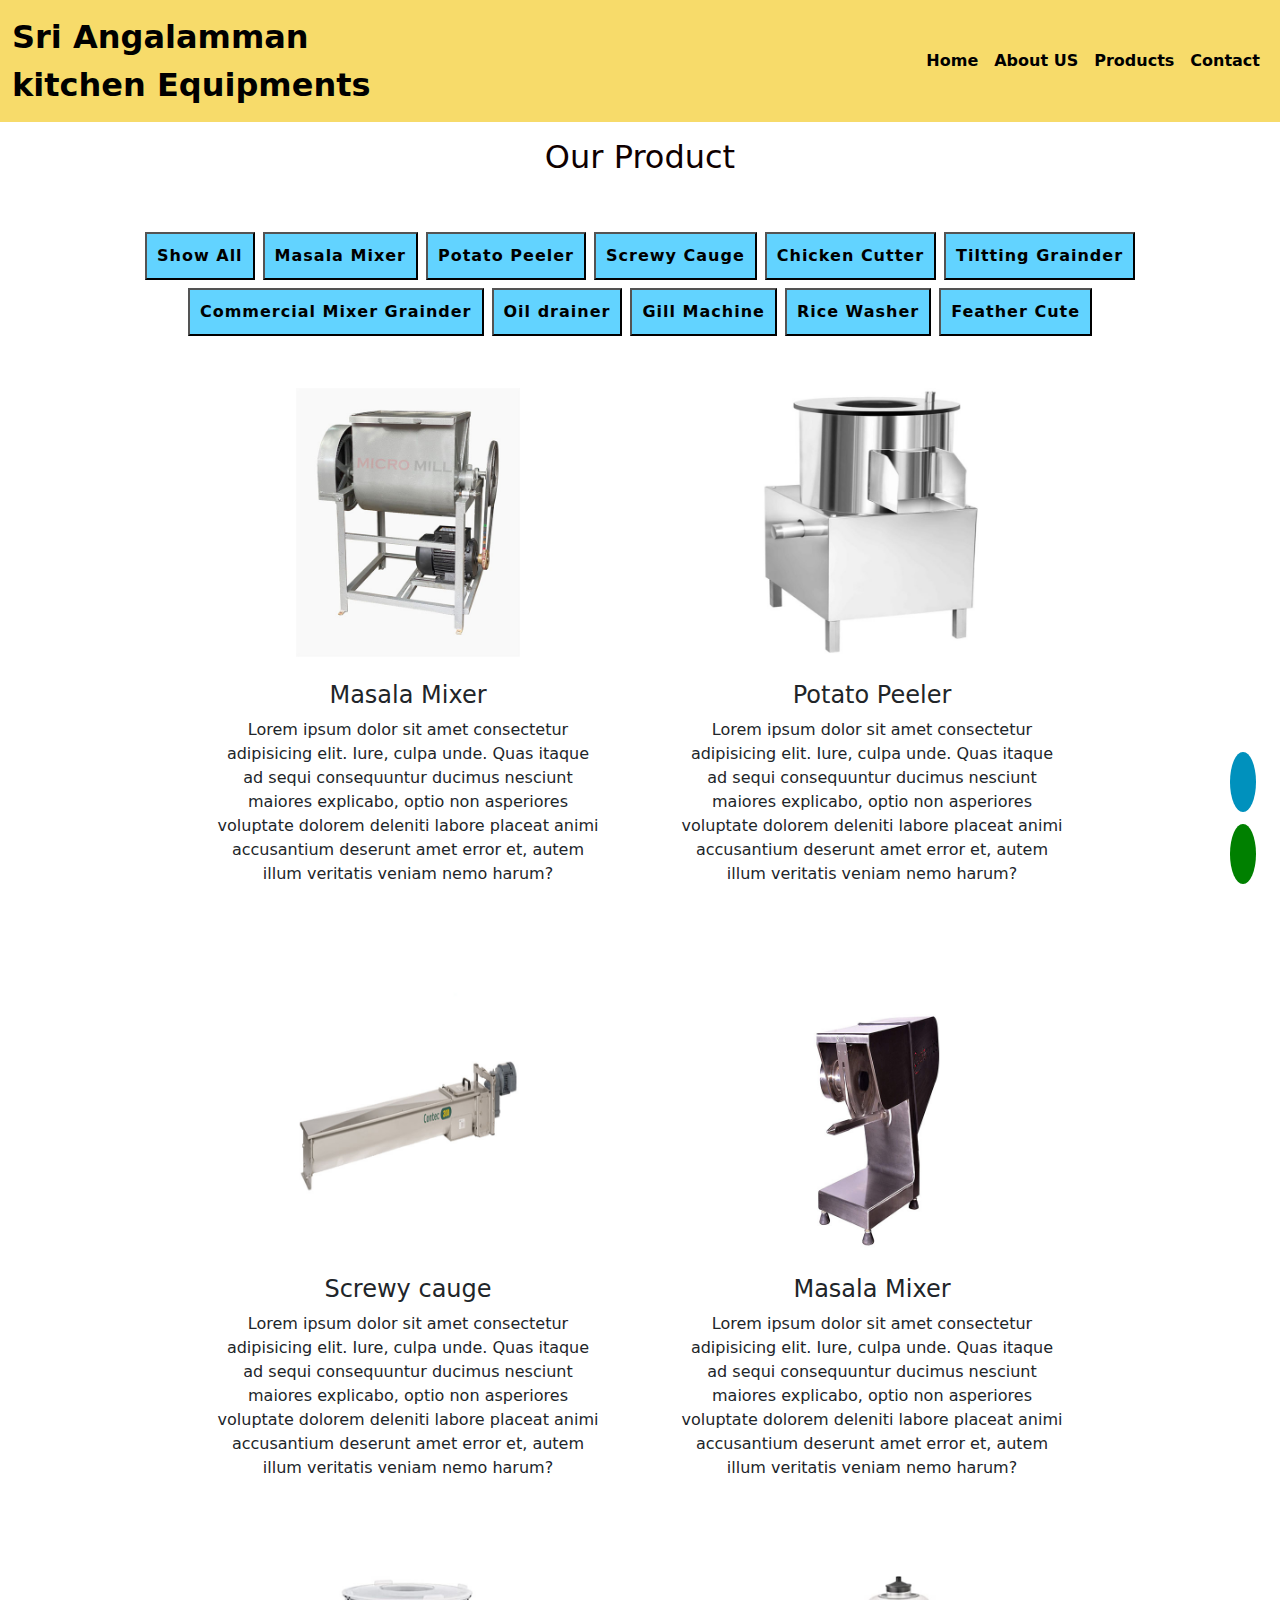
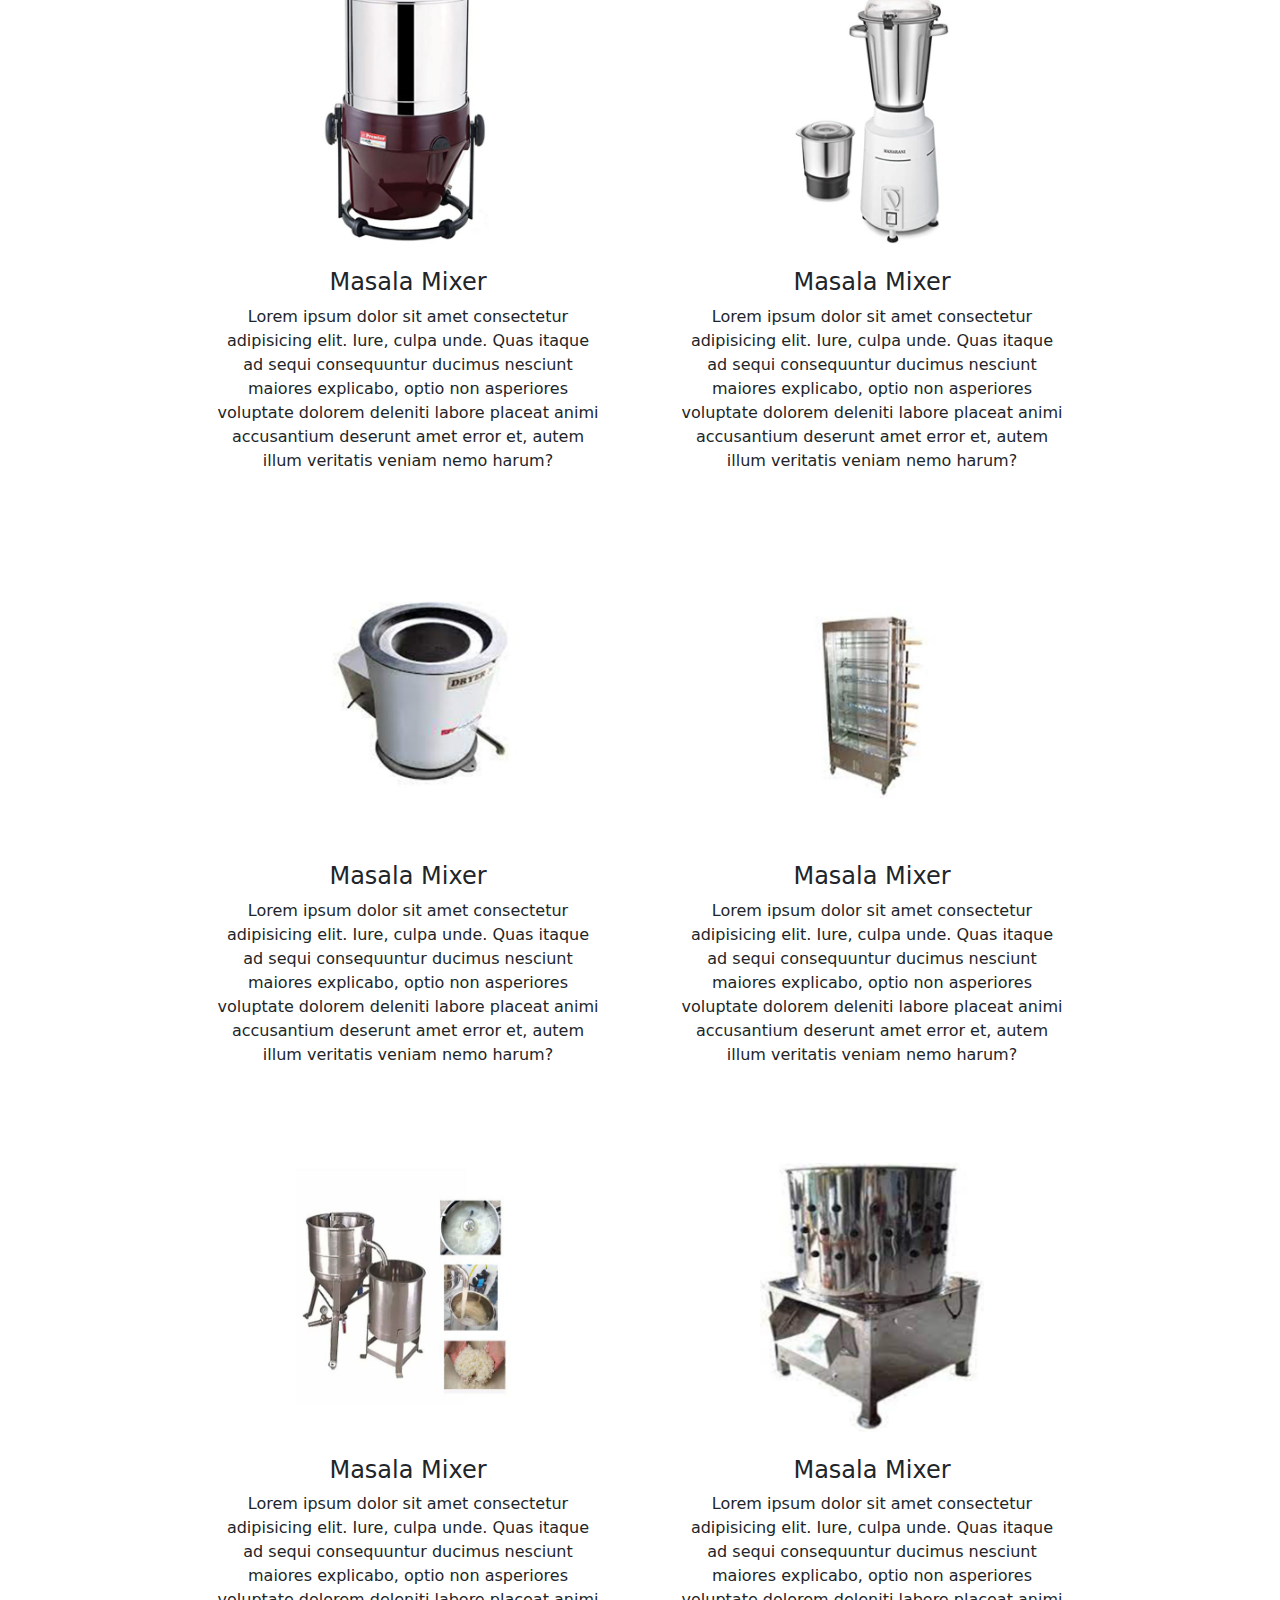
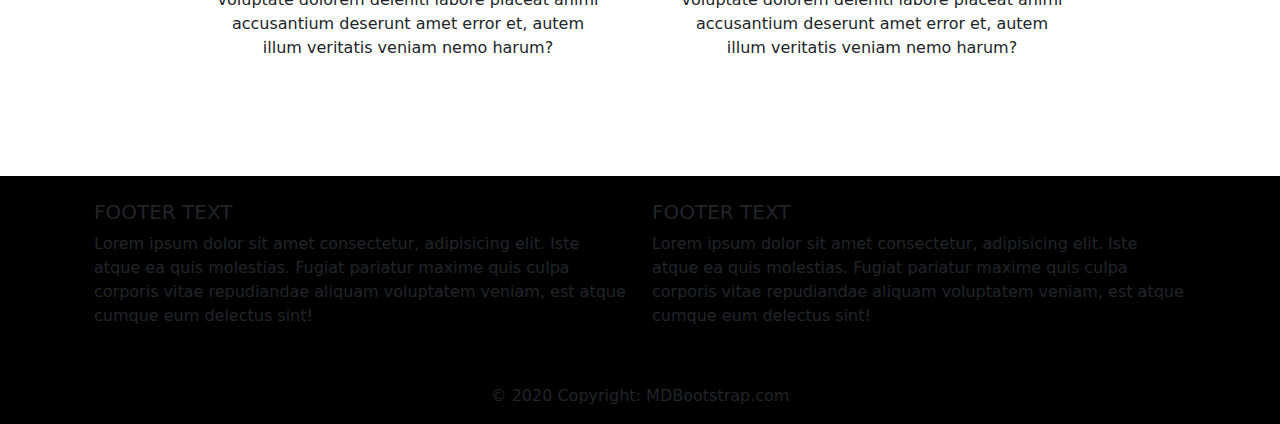
==== product.html @ 628dc5b5 "updated all" ====
<!DOCTYPE html>
<html lang="en">
<head>
    <meta charset="UTF-8">
    <meta http-equiv="X-UA-Compatible" content="IE=edge">
    <meta name="viewport" content="width=device-width, initial-scale=1">

    <!-- Latest compiled and minified CSS -->
    <link href="https://cdn.jsdelivr.net/npm/bootstrap@5.2.3/dist/css/bootstrap.min.css" rel="stylesheet">

    <!-- Latest compiled JavaScript --> 
    <script src="https://cdn.jsdelivr.net/npm/bootstrap@5.2.3/dist/js/bootstrap.bundle.min.js"></script>

    <link rel="stylesheet" href="https://cdnjs.cloudflare.com/ajax/libs/font-awesome/6.4.0/css/all.min.css" integrity="sha512-iecdLmaskl7CVkqkXNQ/ZH/XLlvWZOJyj7Yy7tcenmpD1ypASozpmT/E0iPtmFIB46ZmdtAc9eNBvH0H/ZpiBw==" crossorigin="anonymous" referrerpolicy="no-referrer" />

    <link rel="stylesheet" href="./Styles/style.css">

    <title>Sri Angalamman kitchen Equipments</title>
</head>
<body>
    <nav class="navbar navbar-expand-sm" id="navbar">
        <div class="container-fluid">
          <a class="navbar-brand fs-2 fw-bold" href="javascript:void(0)" id="logo">Sri Angalamman <br>kitchen Equipments</a>
          <button class="navbar-toggler" type="button" data-bs-toggle="collapse" data-bs-target="#mynavbar">
            <span class="navbar-toggler-icon"></span>
          </button>
          <div class="collapse navbar-collapse flex justify-content-end" id="mynavbar">
            <ul class="navbar-nav">
              <li class="nav-item">
                <a class="nav-link text-black fw-bolder" href="./index.html">Home</a>
              </li>
              <li class="nav-item">
                <a class="nav-link text-black fw-bolder" href="./about.html">About US</a>
              </li>
              <li class="nav-item">
                <a class="nav-link text-black fw-bolder" href="./product.html">Products</a>
              </li>
              <li class="nav-item">
                <a class="nav-link text-black fw-bolder" href="./contact.html">Contact</a>
              </li>
            </ul>
          </div>
        </div>
        </div>
      </nav>

      
<div id="navbar-id-about">
    <a href="./index.html">Home</a>
    <a href="./about.html">About</a>
    <a href="./product.html">Product</a>
    <a href="./contact.html">Contact</a>
  </div>

  <h2 class="header">Our Product</h2>


  <div class="">
  <div class="filter-buttons gallery-btn">
    <button class="filter-btn" data-category="all">Show All</button>
    <button class="filter-btn" data-category="masala-Mixer">Masala Mixer</button>
    <button class="filter-btn" data-category="potato-peeler">Potato Peeler</button>
    <button class="filter-btn" data-category="screwy-cauge">Screwy Cauge</button>
    <button class="filter-btn" data-category="chiken-cutter">Chicken Cutter</button>
    <button class="filter-btn" data-category="tiltting-grainder">Tiltting Grainder</button>
    <button class="filter-btn" data-category="Commercial-mixer">Commercial Mixer Grainder</button>
    <button class="filter-btn" data-category="oil-drainer">Oil drainer</button>
    <button class="filter-btn" data-category="grill-meachine">Gill Machine</button>
    <button class="filter-btn" data-category="rice-washer">Rice Washer</button>
    <button class="filter-btn" data-category="feather-cutter">Feather Cute</button>
  </div>
  
  <div class="image-container gallery">

    <div class="image masala-Mixer">
      <img src="./images/img-1.jpg" style="width: 14rem;">
      <h4 class="mt-4">Masala Mixer</h4>
      <p>Lorem ipsum dolor sit amet consectetur adipisicing elit. Iure, culpa unde. Quas itaque ad sequi consequuntur ducimus nesciunt maiores explicabo, optio non asperiores voluptate dolorem deleniti labore placeat animi accusantium deserunt amet error et, autem illum veritatis veniam nemo harum?</p>
    </div>

    <div class="image potato-peeler">
      <img src="./images/img-2.jpg" style="width: 14rem;">
      <h4 class="mt-4">Potato Peeler</h4>
      <p>Lorem ipsum dolor sit amet consectetur adipisicing elit. Iure, culpa unde. Quas itaque ad sequi consequuntur ducimus nesciunt maiores explicabo, optio non asperiores voluptate dolorem deleniti labore placeat animi accusantium deserunt amet error et, autem illum veritatis veniam nemo harum?</p>
    </div>

    <div class="image screwy-cauge">
      <img src="./images/img-3.jpg" style="width: 14rem;">
      <h4 class="mt-4">Screwy cauge</h4>
      <p>Lorem ipsum dolor sit amet consectetur adipisicing elit. Iure, culpa unde. Quas itaque ad sequi consequuntur ducimus nesciunt maiores explicabo, optio non asperiores voluptate dolorem deleniti labore placeat animi accusantium deserunt amet error et, autem illum veritatis veniam nemo harum?</p>
    </div>

    <div class="image chiken-cutter">
      <img src="./images/img-4.jpg" style="width: 14rem;">
      <h4 class="mt-4">Masala Mixer</h4>
      <p>Lorem ipsum dolor sit amet consectetur adipisicing elit. Iure, culpa unde. Quas itaque ad sequi consequuntur ducimus nesciunt maiores explicabo, optio non asperiores voluptate dolorem deleniti labore placeat animi accusantium deserunt amet error et, autem illum veritatis veniam nemo harum?</p>
    </div>
    
    <div class="image tiltting-grainder">
      <img src="./images/img-5.jpg" style="width: 14rem;">
      <h4 class="mt-4">Masala Mixer</h4>
      <p>Lorem ipsum dolor sit amet consectetur adipisicing elit. Iure, culpa unde. Quas itaque ad sequi consequuntur ducimus nesciunt maiores explicabo, optio non asperiores voluptate dolorem deleniti labore placeat animi accusantium deserunt amet error et, autem illum veritatis veniam nemo harum?</p>
    </div>
    
    <div class="image Commercial-mixer">
      <img src="./images/img-6.jpg" style="width: 14rem;">
      <h4 class="mt-4">Masala Mixer</h4>
      <p>Lorem ipsum dolor sit amet consectetur adipisicing elit. Iure, culpa unde. Quas itaque ad sequi consequuntur ducimus nesciunt maiores explicabo, optio non asperiores voluptate dolorem deleniti labore placeat animi accusantium deserunt amet error et, autem illum veritatis veniam nemo harum?</p>
    </div>
    
    <div class="image oil-drainer">
      <img src="./images/img-7.jpg" style="width: 14rem;">
      <h4 class="mt-4">Masala Mixer</h4>
      <p>Lorem ipsum dolor sit amet consectetur adipisicing elit. Iure, culpa unde. Quas itaque ad sequi consequuntur ducimus nesciunt maiores explicabo, optio non asperiores voluptate dolorem deleniti labore placeat animi accusantium deserunt amet error et, autem illum veritatis veniam nemo harum?</p>
    </div>
    
    <div class="image grill-meachine">
      <img src="./images/img-8.jpg" style="width: 14rem;">
      <h4 class="mt-4">Masala Mixer</h4>
      <p>Lorem ipsum dolor sit amet consectetur adipisicing elit. Iure, culpa unde. Quas itaque ad sequi consequuntur ducimus nesciunt maiores explicabo, optio non asperiores voluptate dolorem deleniti labore placeat animi accusantium deserunt amet error et, autem illum veritatis veniam nemo harum?</p>
    </div>
    
    <div class="image rice-washer">
      <img src="./images/img-9.jpg" style="width: 14rem;">
      <h4 class="mt-4">Masala Mixer</h4>
      <p>Lorem ipsum dolor sit amet consectetur adipisicing elit. Iure, culpa unde. Quas itaque ad sequi consequuntur ducimus nesciunt maiores explicabo, optio non asperiores voluptate dolorem deleniti labore placeat animi accusantium deserunt amet error et, autem illum veritatis veniam nemo harum?</p>
    </div>
    
    <div class="image feather-cutter">
      <img src="./images/img-10.jpg" style="width: 14rem;">
      <h4 class="mt-4">Masala Mixer</h4>
      <p>Lorem ipsum dolor sit amet consectetur adipisicing elit. Iure, culpa unde. Quas itaque ad sequi consequuntur ducimus nesciunt maiores explicabo, optio non asperiores voluptate dolorem deleniti labore placeat animi accusantium deserunt amet error et, autem illum veritatis veniam nemo harum?</p>
    </div>

    <!-- Add more images here with appropriate categories -->
  </div>
</div>

  <!-- <div class="product_container">
    <h2 class="header">Our Product</h2>
    <div class="gallery">
        <div class="" >
            <img src="./images/img-1.jpg" style="width: 14rem;">
            <h4 class="mt-4">Masala Mixer</h4>
            <p>Lorem ipsum dolor sit amet consectetur adipisicing elit. Iure, culpa unde. Quas itaque ad sequi consequuntur ducimus nesciunt maiores explicabo, optio non asperiores voluptate dolorem deleniti labore placeat animi accusantium deserunt amet error et, autem illum veritatis veniam nemo harum?</p>
        </div>
        <div class="" >
            <img src="./images/img-2.jpg" style="width: 14rem;">
            <h4 class="mt-4">Potota Peller</h4>
            <p>Lorem ipsum dolor sit amet consectetur adipisicing elit. Iure, culpa unde. Quas itaque ad sequi consequuntur ducimus nesciunt maiores explicabo, optio non asperiores voluptate dolorem deleniti labore placeat animi accusantium deserunt amet error et, autem illum veritatis veniam nemo harum?</p>
        </div>
        <div class="" >
            <img src="./images/img-3.jpg" style="width: 14rem;">
            <h4 class="mt-4">Screwy Covary</h4>
            <p>Lorem ipsum dolor sit amet consectetur adipisicing elit. Iure, culpa unde. Quas itaque ad sequi consequuntur ducimus nesciunt maiores explicabo, optio non asperiores voluptate dolorem deleniti labore placeat animi accusantium deserunt amet error et, autem illum veritatis veniam nemo harum?</p>
        </div>
        <div class="" >
            <img src="./images/img-4.jpg" style="width: 14rem;">
            <h4 class="mt-4">Chicken cutting machine</h4>
            <p>Lorem ipsum dolor sit amet consectetur adipisicing elit. Iure, culpa unde. Quas itaque ad sequi consequuntur ducimus nesciunt maiores explicabo, optio non asperiores voluptate dolorem deleniti labore placeat animi accusantium deserunt amet error et, autem illum veritatis veniam nemo harum?</p>
        </div>
        <div class="" >
            <img src="./images/img-5.jpg" style="width: 14rem;">
            <h4 class="mt-4">Tiltting Grainger</h4>
            <p>Lorem ipsum dolor sit amet consectetur adipisicing elit. Iure, culpa unde. Quas itaque ad sequi consequuntur ducimus nesciunt maiores explicabo, optio non asperiores voluptate dolorem deleniti labore placeat animi accusantium deserunt amet error et, autem illum veritatis veniam nemo harum?</p>
        </div>
        <div class="" >
            <img src="./images/img-6.jpg" style="width: 14rem;">
            <h4 class="mt-4">Commercial mixer grainder</h4>
            <p>Lorem ipsum dolor sit amet consectetur adipisicing elit. Iure, culpa unde. Quas itaque ad sequi consequuntur ducimus nesciunt maiores explicabo, optio non asperiores voluptate dolorem deleniti labore placeat animi accusantium deserunt amet error et, autem illum veritatis veniam nemo harum?</p>
        </div>
        <div class="" >
            <img src="./images/img-7.jpg" style="width: 14rem;">
            <h4 class="mt-4">Oil drainer</h4>
            <p>Lorem ipsum dolor sit amet consectetur adipisicing elit. Iure, culpa unde. Quas itaque ad sequi consequuntur ducimus nesciunt maiores explicabo, optio non asperiores voluptate dolorem deleniti labore placeat animi accusantium deserunt amet error et, autem illum veritatis veniam nemo harum?</p>
        </div>
        <div class="" >
            <img src="./images/img-8.jpg" style="width: 14rem;">
            <h4 class="mt-4">Grill MAchine</h4>
            <p>Lorem ipsum dolor sit amet consectetur adipisicing elit. Iure, culpa unde. Quas itaque ad sequi consequuntur ducimus nesciunt maiores explicabo, optio non asperiores voluptate dolorem deleniti labore placeat animi accusantium deserunt amet error et, autem illum veritatis veniam nemo harum?</p>
        </div>
        <div class="" >
            <img src="./images/img-9.jpg" style="width: 14rem;">
            <h4 class="mt-4">Rice Washer</h4>
            <p>Lorem ipsum dolor sit amet consectetur adipisicing elit. Iure, culpa unde. Quas itaque ad sequi consequuntur ducimus nesciunt maiores explicabo, optio non asperiores voluptate dolorem deleniti labore placeat animi accusantium deserunt amet error et, autem illum veritatis veniam nemo harum?</p>
        </div>
        <div class="" >
            <img src="./images/img-10.jpg" style="width: 14rem;">
            <h4 class="mt-4">Father Cutter</h4>
            <p>Lorem ipsum dolor sit amet consectetur adipisicing elit. Iure, culpa unde. Quas itaque ad sequi consequuntur ducimus nesciunt maiores explicabo, optio non asperiores voluptate dolorem deleniti labore placeat animi accusantium deserunt amet error et, autem illum veritatis veniam nemo harum?</p>
        </div>
    </div>
  </div>

 -->

  
  <footer class="bg-black text-center text-gray text-lg-start">
    <!-- Grid container -->
    <div class="container p-4">
      <!--Grid row-->
      <div class="row">
        <!--Grid column-->
        <div class="col-lg-6 col-md-12 mb-4 mb-md-0">
          <h5 class="text-uppercase">Footer text</h5>
  
          <p>
            Lorem ipsum dolor sit amet consectetur, adipisicing elit. Iste atque ea quis
            molestias. Fugiat pariatur maxime quis culpa corporis vitae repudiandae
            aliquam voluptatem veniam, est atque cumque eum delectus sint!
          </p>
        </div>
        <!--Grid column-->
  
        <!--Grid column-->
        <div class="col-lg-6 col-md-12 mb-4 mb-md-0">
          <h5 class="text-uppercase">Footer text</h5>
  
          <p>
            Lorem ipsum dolor sit amet consectetur, adipisicing elit. Iste atque ea quis
            molestias. Fugiat pariatur maxime quis culpa corporis vitae repudiandae
            aliquam voluptatem veniam, est atque cumque eum delectus sint!
          </p>
        </div>
        <!--Grid column-->
      </div>
      <!--Grid row-->
    </div>
    <!-- Grid container -->
  
    <!-- Copyright -->
    <div class="text-center p-3" style="background-color: rgba(0, 0, 0, 0.2);">
      © 2020 Copyright:
      <a class="text-dark" href="https://mdbootstrap.com/">MDBootstrap.com</a>
    </div>
    <!-- Copyright -->
  </footer>


  <div class="call"><a href="tel:+91 9087586883" class="call-number">
    <i class="fa-solid fa-headset"></i>
  </a></div>

  <div class="what"><a href="https://wa.me/+91 6369774948" class="what-number">
    <i class="fa-brands fa-whatsapp"></i>
  </a></div>

  <script src="./Scripts/Fliter.js"></script>
</body>
</html>
---- Styles/style.css ----
* {
    margin: 0;
    padding: 0;
    box-sizing: border-box;
}

a {
  text-decoration: none;
}

body {
  opacity: 0;
 transition: opacity .5s;
 scroll-behavior: smooth;
}


/* #logo {
    font-size: 2rem;
    font-weight: 700;
    letter-spacing: 1px;
} */

#navbar {
    background-color: #F7DB6A;
}

#navbar-id {
    background-color: #F7DB6A;
    position: fixed;
    top: -50px;
    width: 100%;
    display: block;
    transition: top 0.3s;
    display: flex;
    align-items: center;
    justify-content: center;
  }
  
  #navbar-id a {
    float: left;
    display: block;
    color: #000000;
    text-align: center;
    padding: 15px;
    text-decoration: none;
    font-size: 17px;
    transition: .2s;
  }
  
  #navbar-id a:hover {
    background-color: #000000;
    color: rgb(255, 255, 255);
  }


  #navbar-id-about {
    background-color: #F7DB6A;
    position: fixed;
    top: -50px;
    width: 100%;
    display: block;
    transition: top 0.3s;
    display: flex;
    align-items: center;
    justify-content: center;
  }
  
  #navbar-id-about a {
    float: left;
    display: block;
    color: #000000;
    text-align: center;
    padding: 15px;
    text-decoration: none;
    font-size: 17px;
    transition: .2s;
  }

  #navbar-id-about a:hover {
    background-color: #000000;
    color: rgb(255, 255, 255);
  }

  #highlight {
    font-weight: 600;
    font-size: 1.2;
  }
  
  /*About Container Css */
  .about_container_page {
    padding: 2rem;
  }

  .about_container_page_info {
    display: flex;
    align-items: center;
    justify-content: space-around;
  }

  .about_container_servies{
    display: flex;
    flex-direction: column;
    gap: 1rem;
  }

  .about_container_servies p {
    width: 20rem;
  }

  .about_container_h1 {
    text-align: center;
    padding: 1rem;
    margin: 1rem 0;
  }

  .about_container_page_img-0 {
    display: none;
  }
  
  .highlight {
    font-weight: 600;
    font-size: 1.2rem;
  }

  .product_container {
    padding: 3rem;
  }

  .header {
    text-align: center;
    color: #0f0000;
    padding: 1rem;
  }
  
  .gallery {
    display: flex;
    flex-direction: row;
    flex-wrap: wrap;
    justify-content: center;
    align-items: center;
    gap: 5rem;
    max-width: 100%;
    margin: 0 auto;
    padding: 20px 10px;
    text-align: center;
  }
  
  .gallery-btn {
    display: flex;
    flex-direction: row;
    flex-wrap: wrap;
    justify-content: center;
    align-items: center;
    max-width: 100%;
    text-align: center;
    gap: .5rem;
    padding: 2rem 0;
  }

  .gallery-btn button {
    padding: 10px;
    font-weight: bold;
    letter-spacing: 1px;
    background-color: rgb(98, 211, 255);
  }

  .gallery img {
    width: 100%;
    object-fit: cover;
  }
  
  .gallery::after {
    content: "";
    width: 350px;
  }

  .gallery p {
    width: 24rem;
  }
  
.what {
  position: relative;
}

.what-number {
  position: fixed;
  bottom: 1.5rem;
  right: 1.5rem;
}


.call {
  position: relative;
}

.call-number {
  position: fixed;
  bottom: 6rem;
  right: 1.5rem;
}


.fa-whatsapp {
  font-size: 1.8rem;
  color: white;
  background-color: green;
  padding: .8rem;
  border-radius: 50%;
}


.fa-headset {
  font-size: 1.8rem;
  color: white;
  background-color: rgb(0, 145, 189);
  padding: .8rem;
  border-radius: 50%;
}

.contact_container {
  padding: 2rem;
}

.contact_container h1 {
  text-align: center;
}


.contact-info {
  display: flex;
  align-items: center;
  justify-content: space-around;
}

.contact-address {
  display: flex;
  flex-direction: column;
  align-items: start;
}

@media only screen and (max-width: 890px) {

  .about_container_page_img img {
   display: none;
  }

  .about_container_page_img-0 {
    display: block;
  }

  .contact-info {
    flex-direction: column;
  }
}
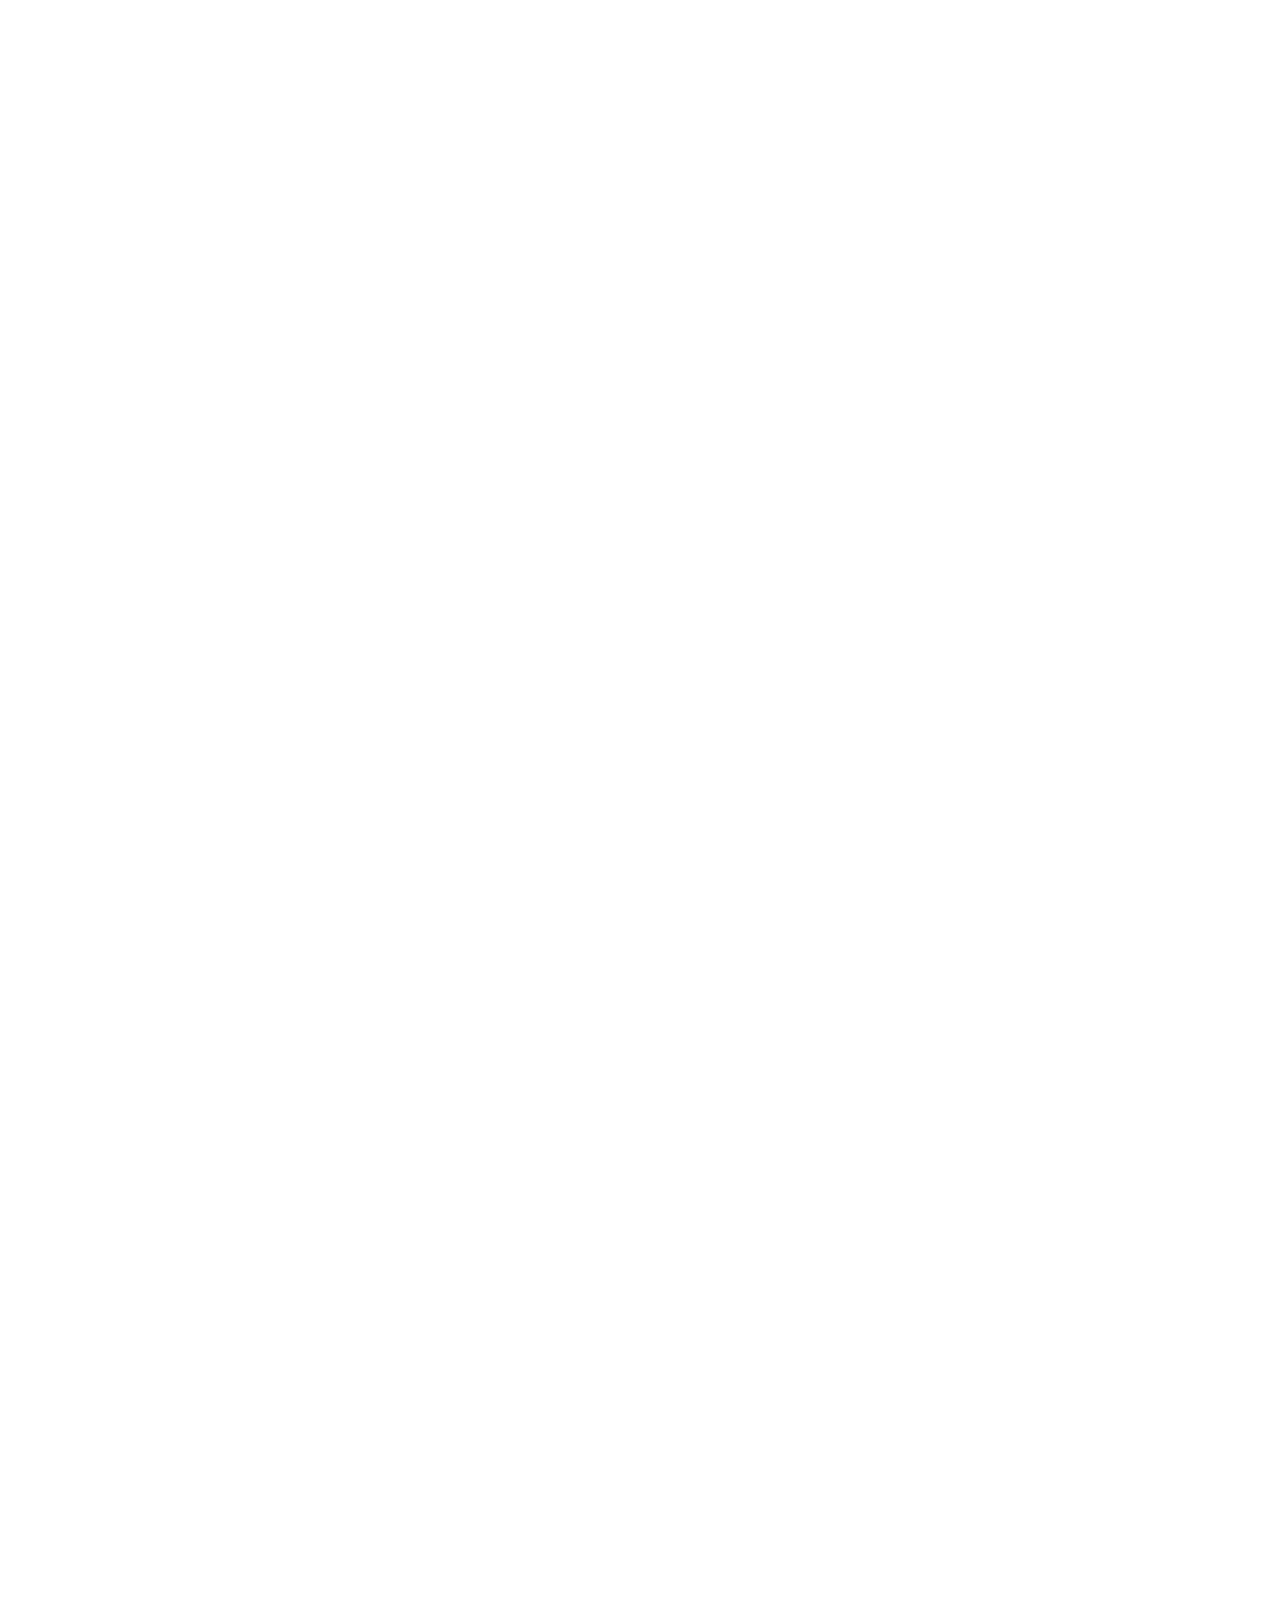
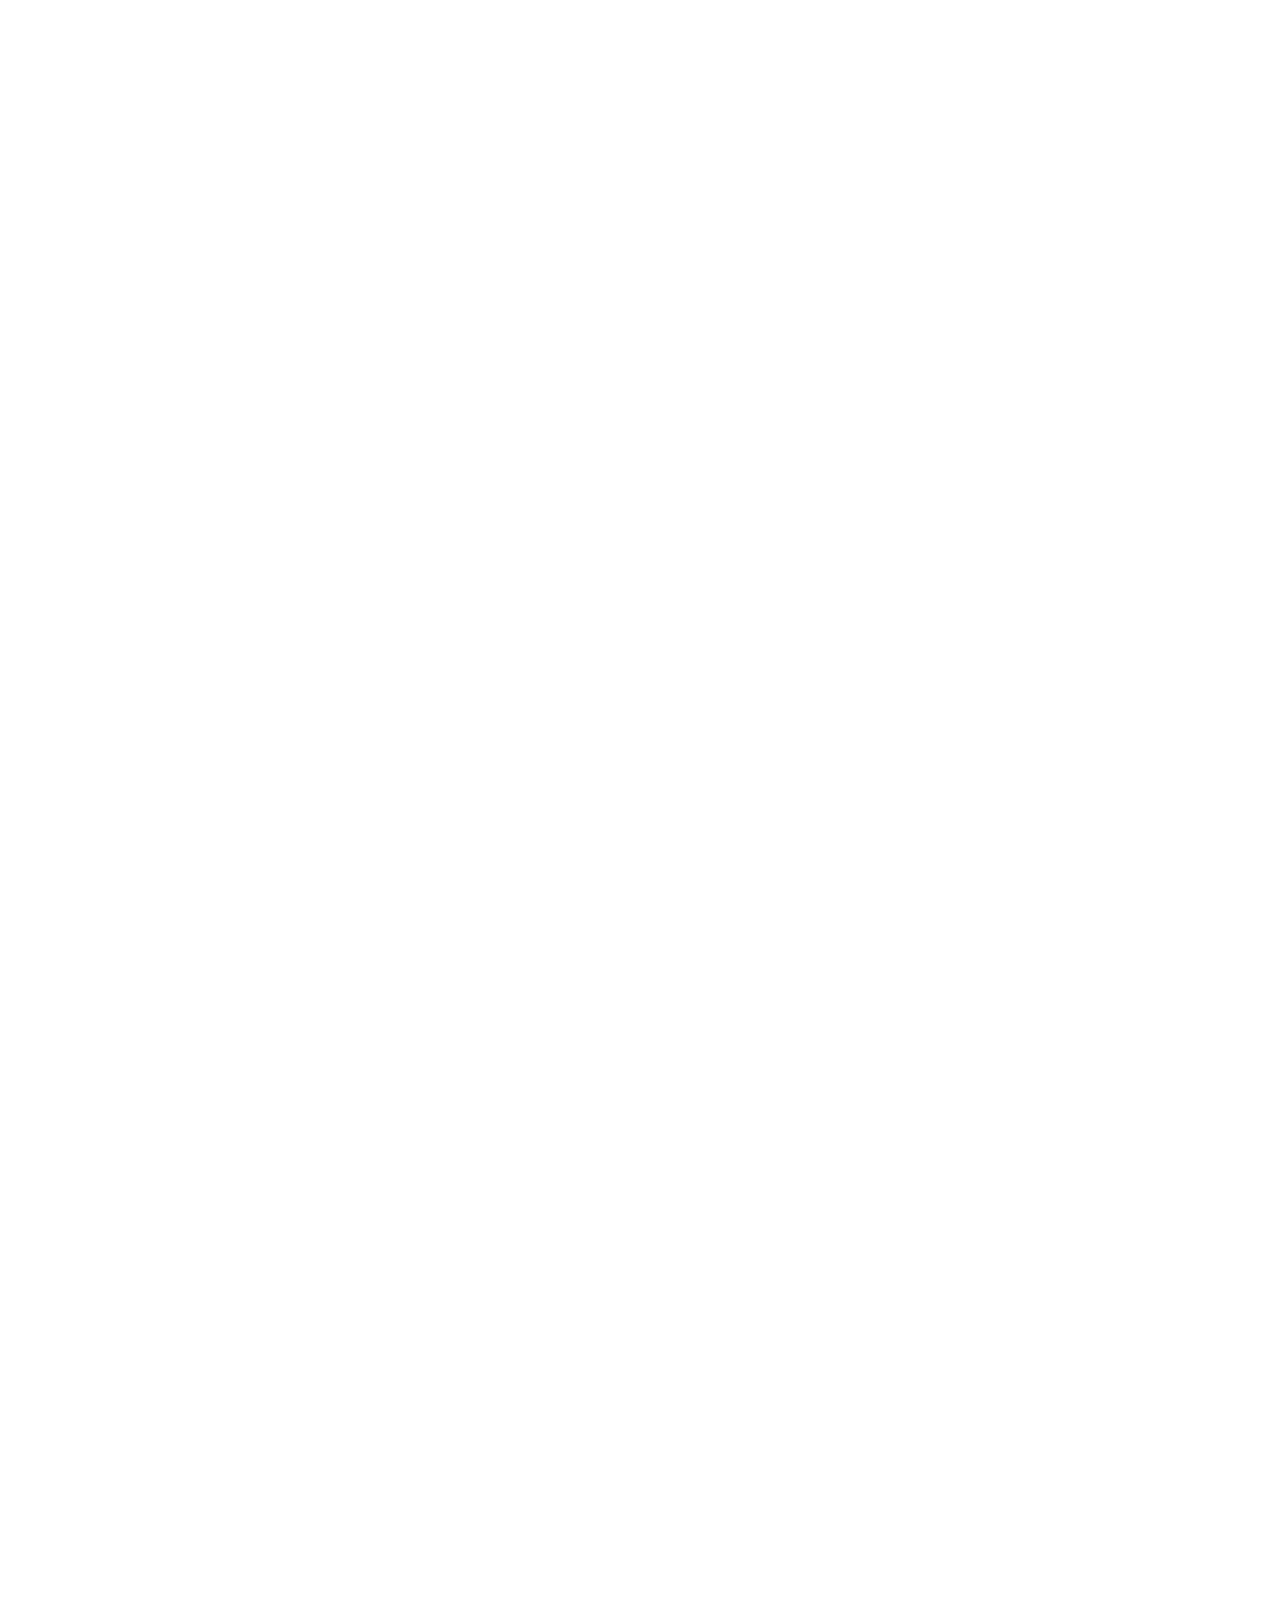
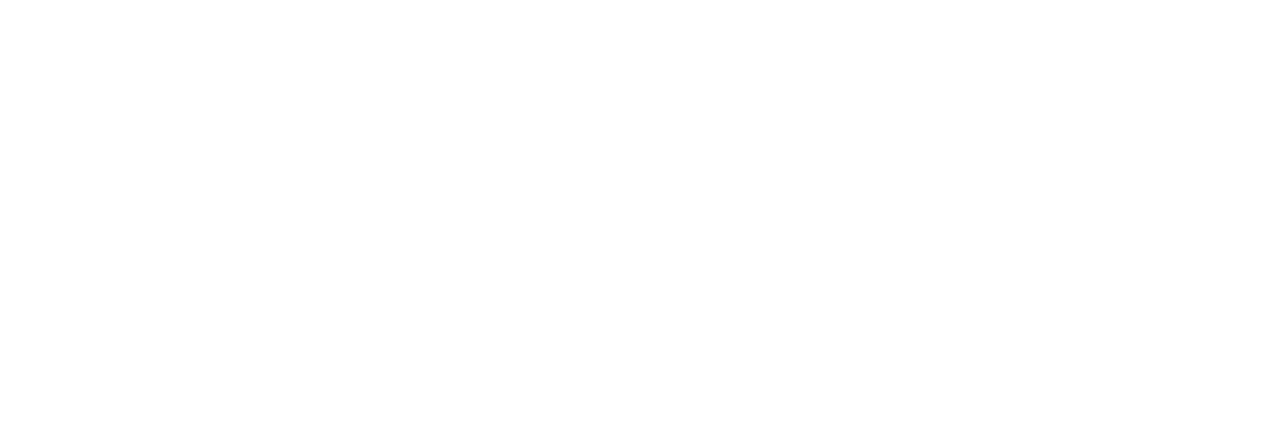
==== commit ad0e1fe0: "js name changed" ====
--- a/product.html
+++ b/product.html
@@ -245,6 +245,6 @@
     <i class="fa-brands fa-whatsapp"></i>
   </a></div>
 
-  <script src="./Scripts/Fliter.js"></script>
+  <script src="./Scripts/fliter.js"></script>
 </body>
 </html>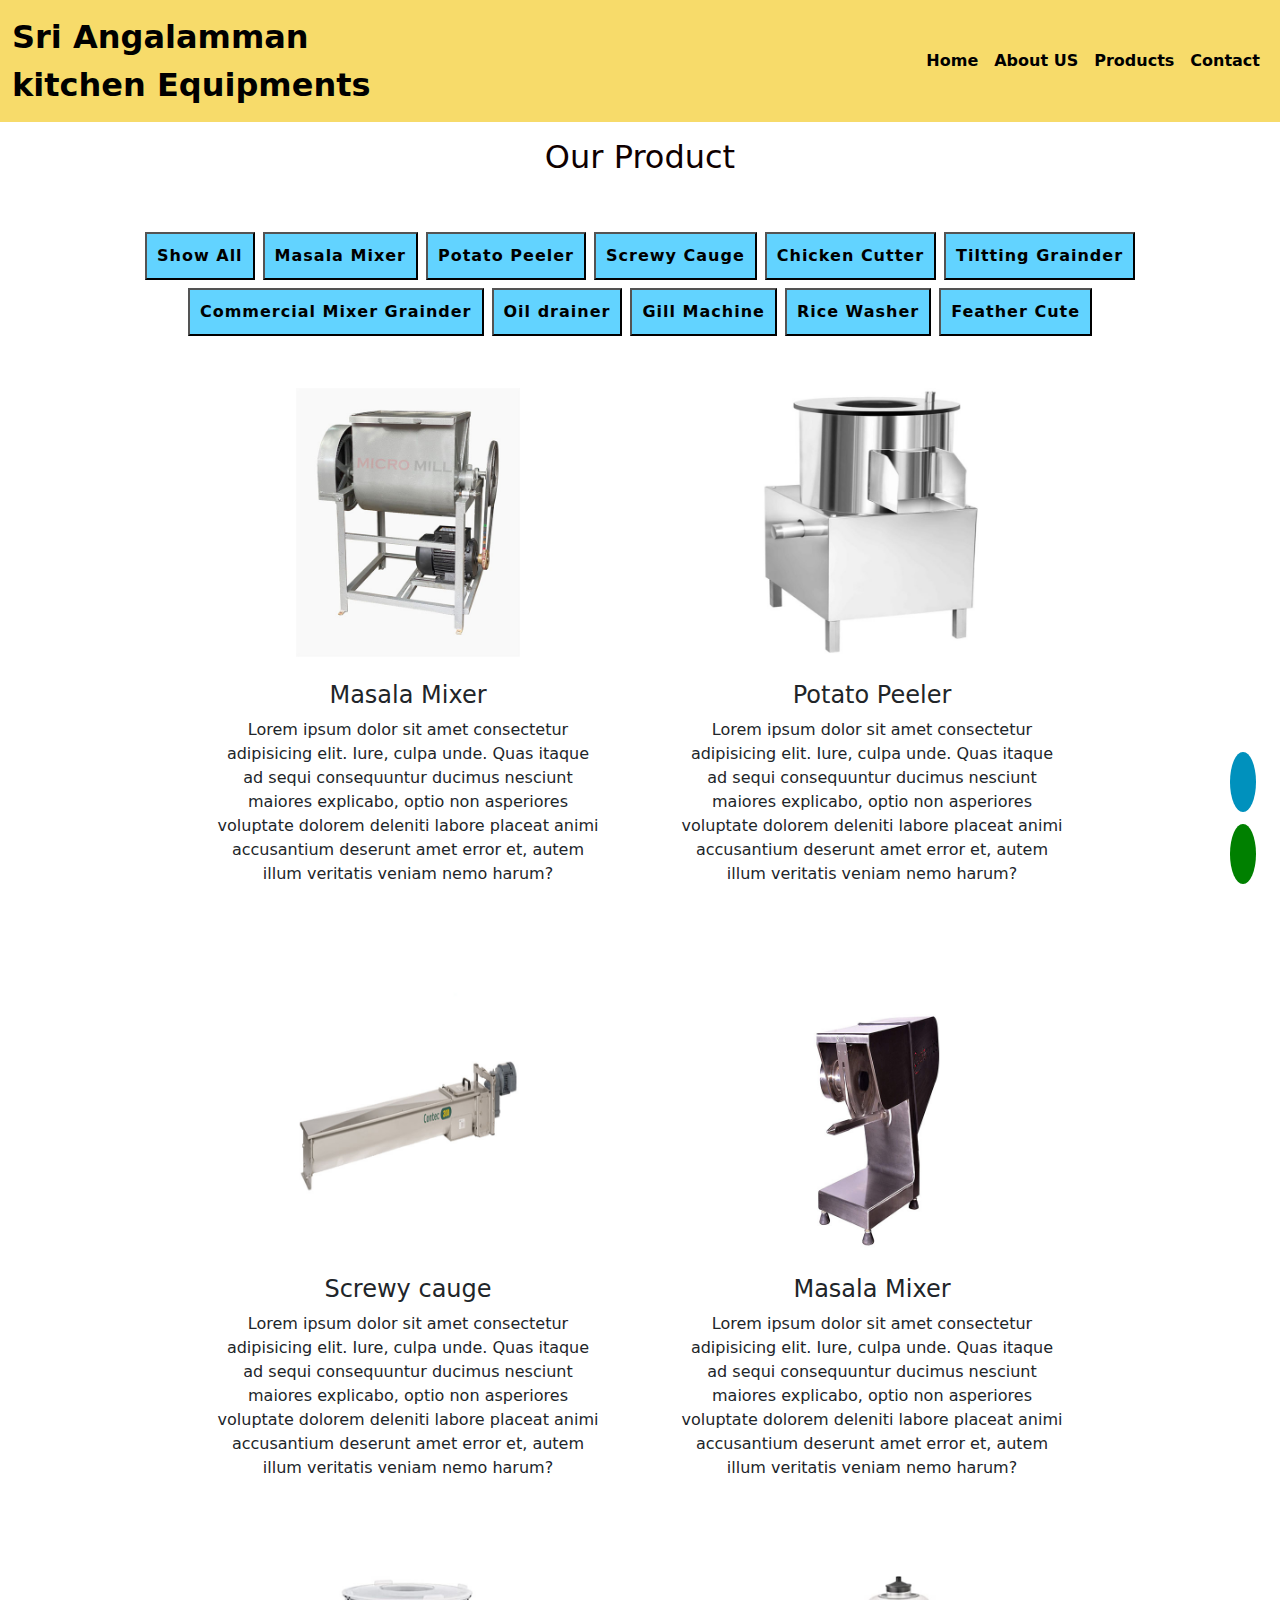
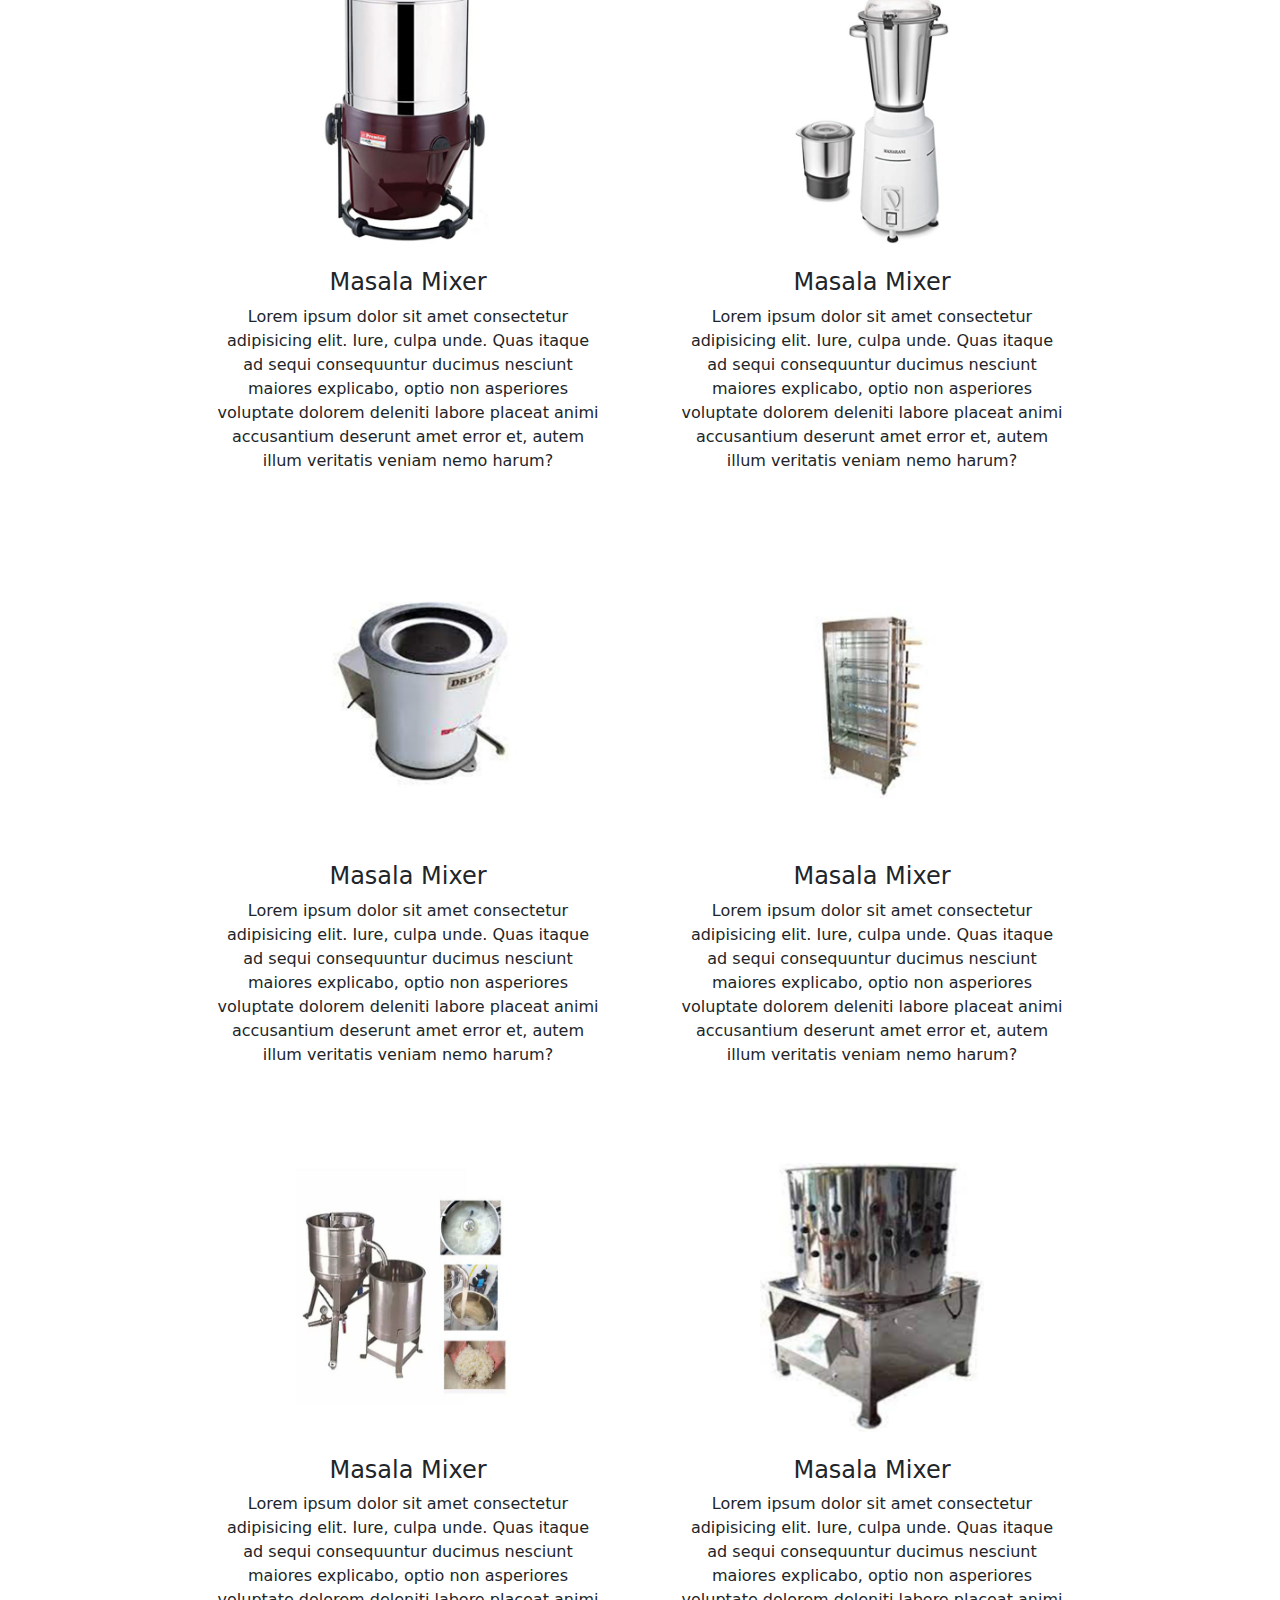
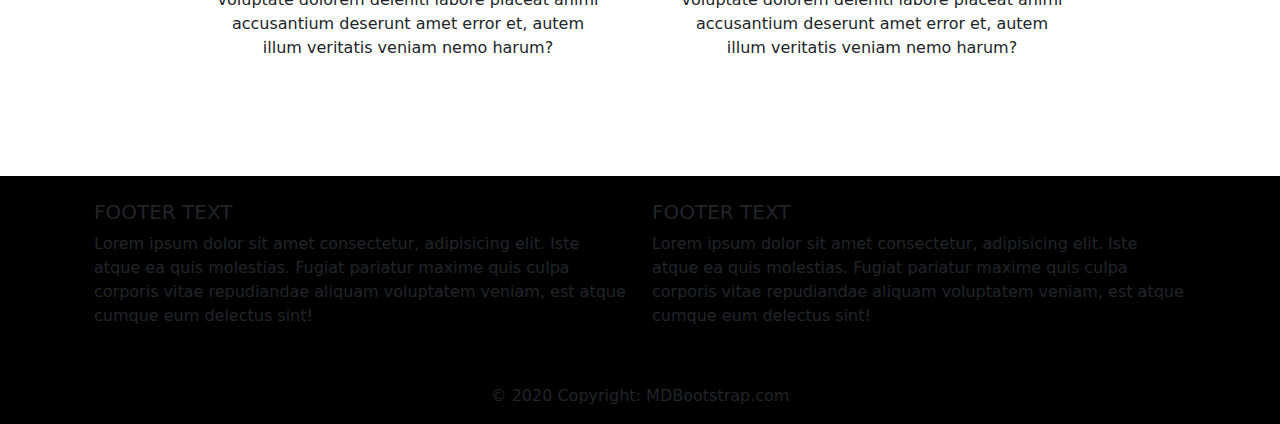
==== commit a6b56c7f: "filter" ====
--- a/product.html
+++ b/product.html
@@ -246,5 +246,6 @@
   </a></div>
 
   <script src="./Scripts/fliter.js"></script>
+  <script src="./Scripts/script.js"></script>
 </body>
 </html>